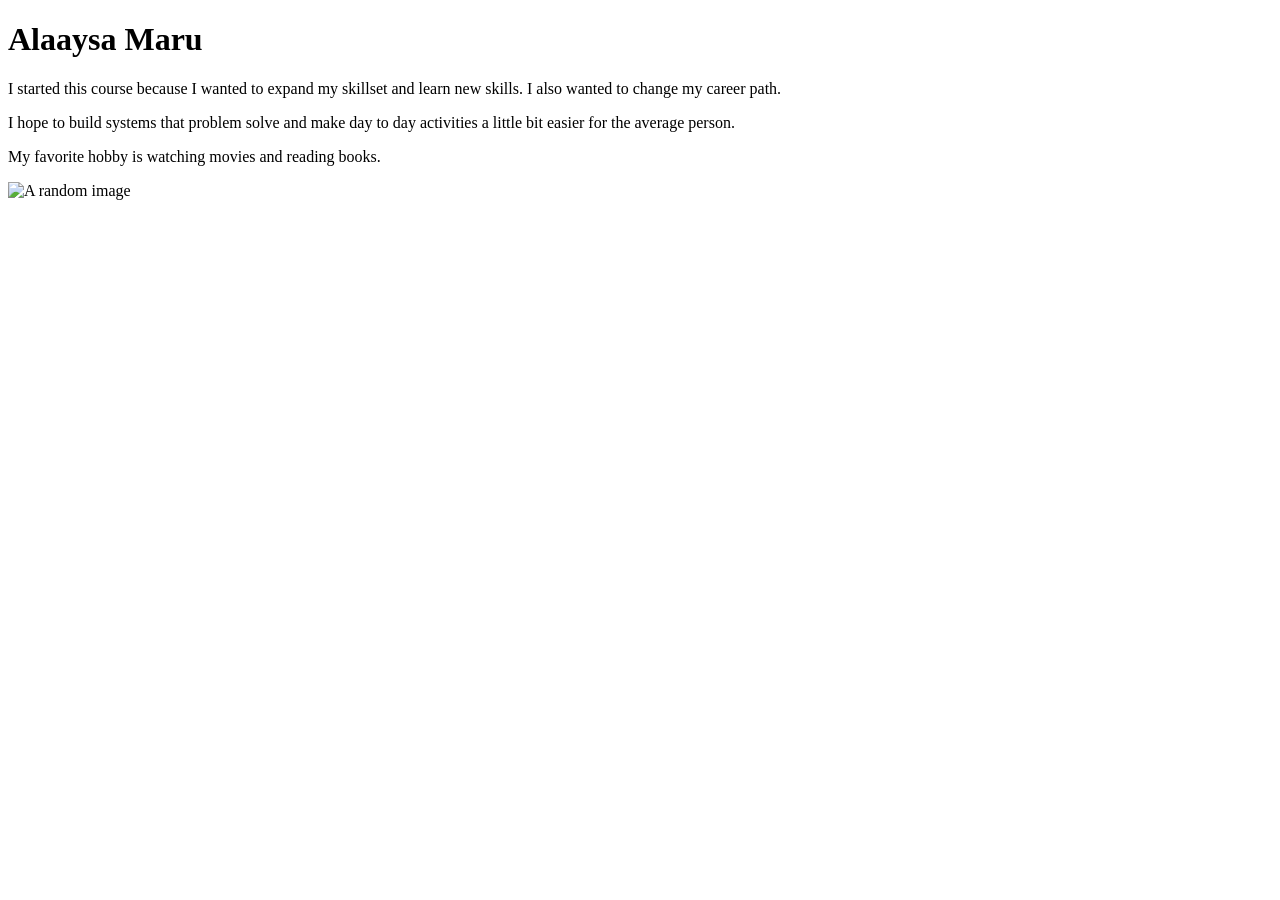
==== index.html @ e14ced07 "task one assignment one" ====
<!DOCTYPE html>
<html lang="en">
<head>
    <meta charset="UTF-8">
    <meta name="viewport" content="width=device-width, initial-scale=1.0">
    <title>My First Page</title>
</head>
<body>
<h1>Alaaysa Maru</h1>
<p>I started this course because I wanted to expand my skillset and learn new skills. I also wanted to change my career path. </p>
<p>I hope to build systems that problem solve and make day to day activities a little bit easier for the average person.</p>
<p>My favorite hobby is watching movies and reading books.</p>
<img src="https://picsum.photos/400/200" alt="A random image">
</body>
</html>
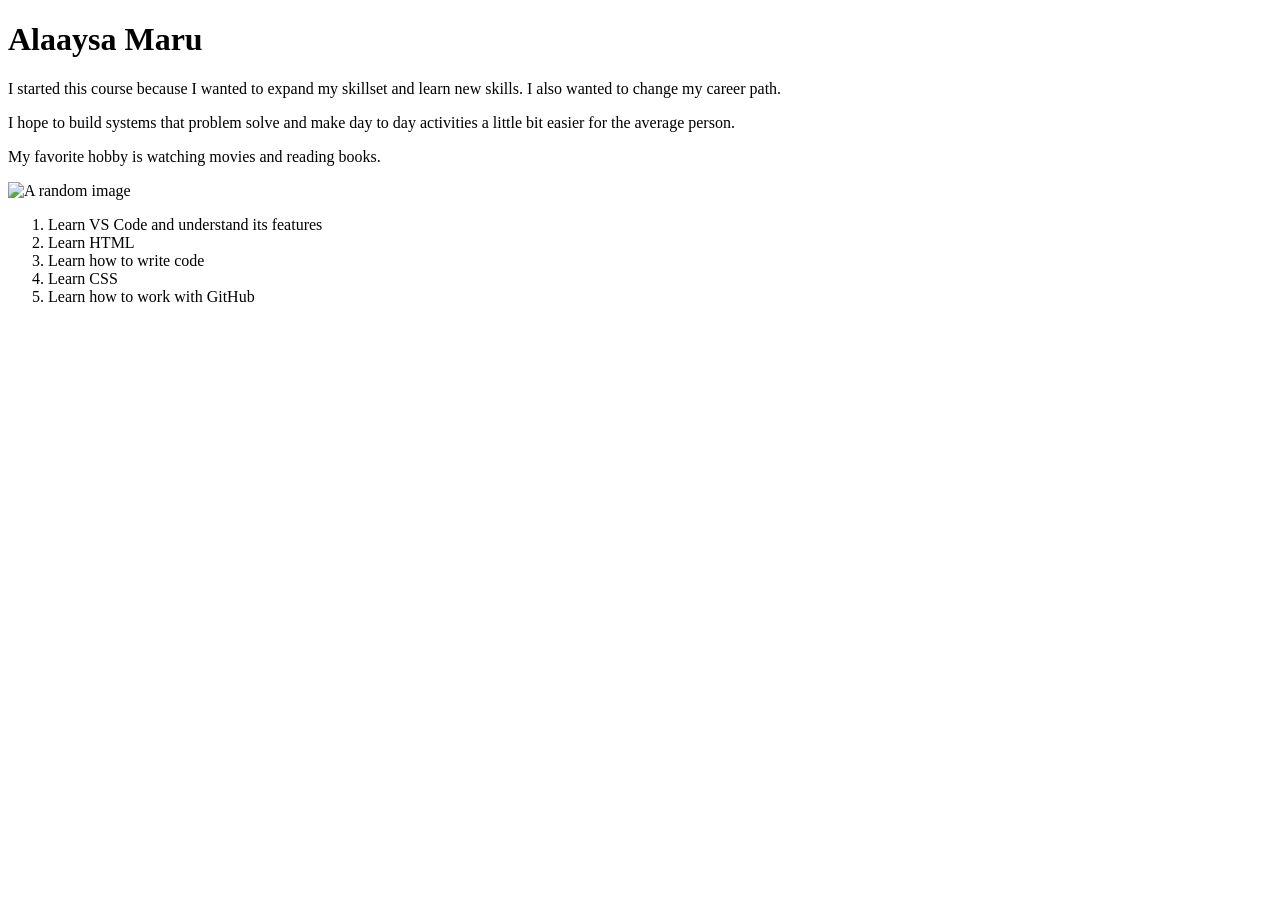
==== commit 4a063eb7: "assignment complete" ====
--- a/index.html
+++ b/index.html
@@ -11,5 +11,12 @@
 <p>I hope to build systems that problem solve and make day to day activities a little bit easier for the average person.</p>
 <p>My favorite hobby is watching movies and reading books.</p>
 <img src="https://picsum.photos/400/200" alt="A random image">
+<ol>
+    <li>Learn VS Code and understand its features</li>
+    <li>Learn HTML</li>
+    <li>Learn how to write code</li>
+    <li>Learn CSS</li>
+    <li>Learn how to work with GitHub</li>
+</ol>
 </body>
 </html>
